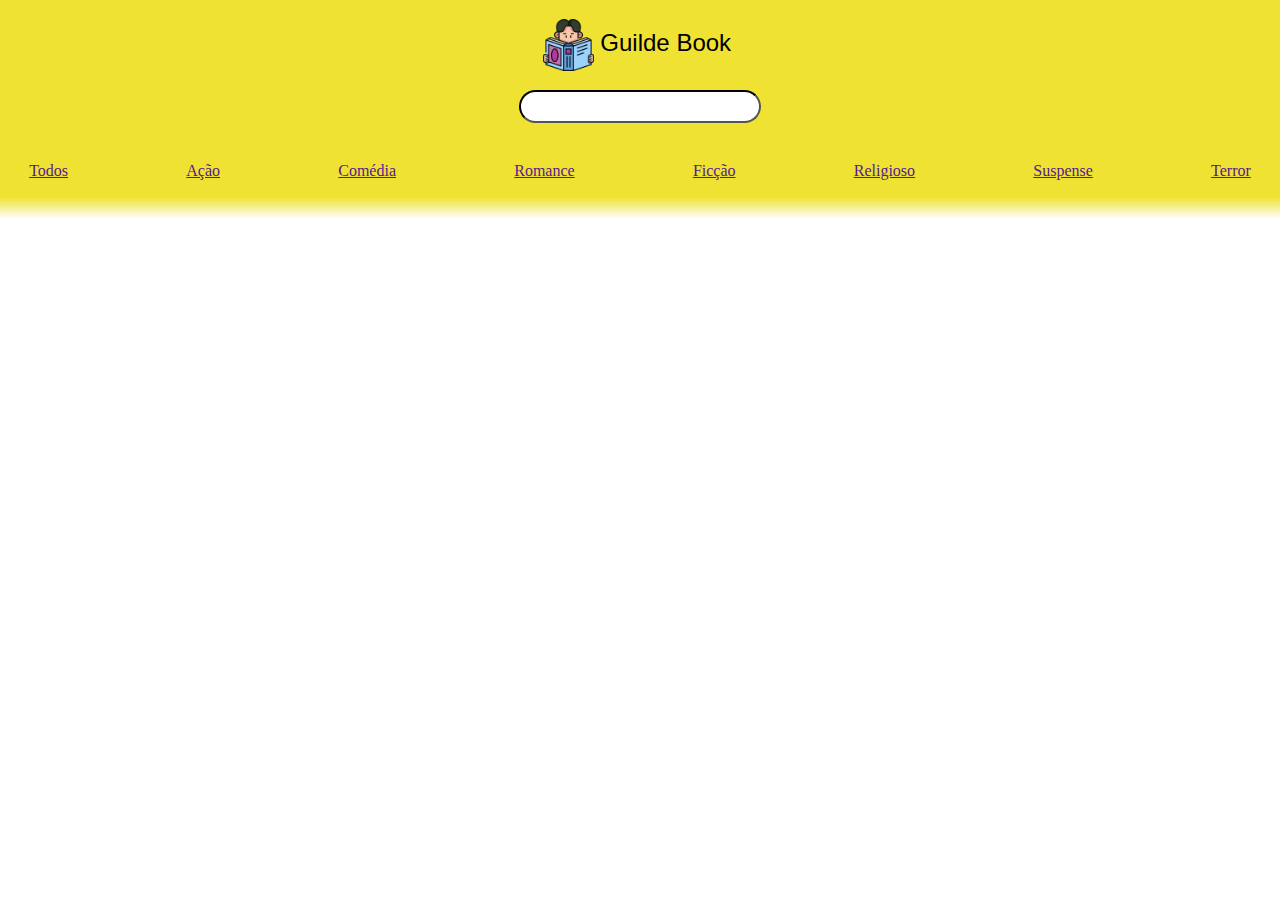
==== index.html @ 320d16f9 "Projeto iniciado, no dia de hoje iniciei a criação e estilização do header" ====
<!DOCTYPE html>
<html lang="pt-br">
<head>
    <meta charset="UTF-8">
    <meta name="viewport" content="width=device-width, initial-scale=1.0">
    <link rel="stylesheet" href="css/style.css">
    <title>Guilde Book</title>
</head>
<body>
    <header>
        <div>
        <img src="imgs/icone.webp" alt="Icone de um homem lendo um livro">
        <h1>Guilde Book</h1>
    </div>
        <form action="/search" method="get">
            <input type="search" name="Pesquisar">
        </form>
    <nav>
        <a href="">Todos</a>
        <a href="">Ação</a>
        <a href="">Comédia</a>
        <a href="">Romance</a>
        <a href="">Ficção</a>
        <a href="">Religioso</a>
        <a href="">Suspense</a>
        <a href="">Terror</a>
    </nav>
    <main>

    </main>
    </header>
</body>
</html>
---- css/style.css ----
body{
    width: 100%;
    margin: 0;
}
header{  
    background: linear-gradient(to bottom, #EFE233 90%,#ffffff);
    display: flex;
    align-items: center;
    flex-direction: column;
}
header div{
   display: flex;
   justify-content: center;
   margin-block: 1%;
   padding-right: 1%;

}
header div img{
    width: 8%;
    padding: 1%;
    
}
header div h1{
    font-family: Arial, Helvetica, sans-serif;
    font-size: x-large;
    font-weight: 500;
}
header form{
    display: flex;
    justify-content: center;
    margin-bottom: 3%;
}
header form input{
    border-color: black;
    border-radius: 50px;
    padding-inline: 17%;
    padding-block: 4%;
}
header nav{
    display: flex;
    justify-content: center;
}
header nav a{
    padding-inline: 15%;
    margin-bottom: 10%;
}
main{

}
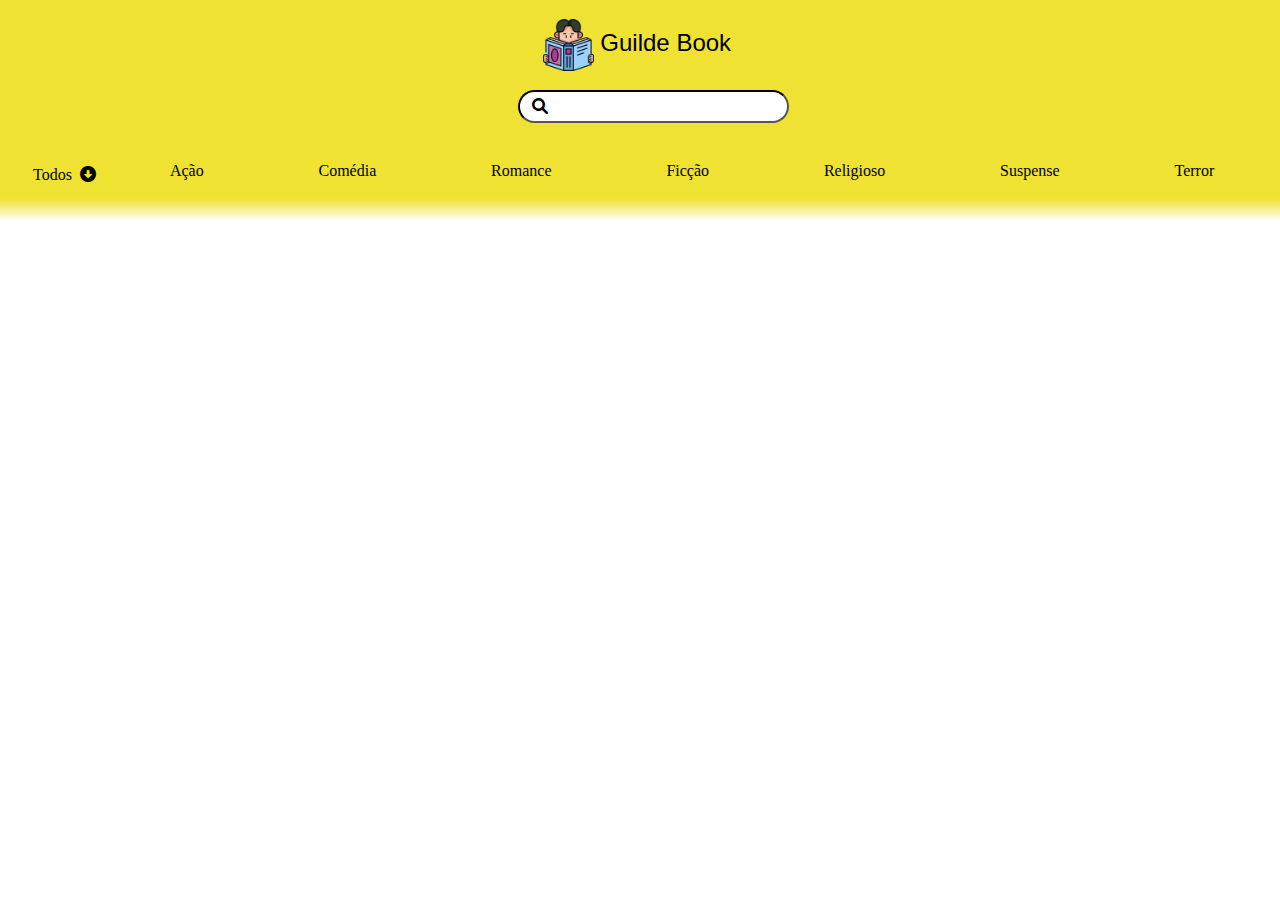
==== commit f84e6e42: "Header finalizado" ====
--- a/index.html
+++ b/index.html
@@ -4,6 +4,7 @@
     <meta charset="UTF-8">
     <meta name="viewport" content="width=device-width, initial-scale=1.0">
     <link rel="stylesheet" href="css/style.css">
+    <link rel="stylesheet" href="https://cdnjs.cloudflare.com/ajax/libs/font-awesome/6.0.0-beta3/css/all.min.css">
     <title>Guilde Book</title>
 </head>
 <body>
@@ -14,9 +15,12 @@
     </div>
         <form action="/search" method="get">
             <input type="search" name="Pesquisar">
+            <i class="fas fa-search"></i>
         </form>
     <nav>
-        <a href="">Todos</a>
+        <div>
+        <a href="">Todos</a><i class="fa-solid fa-circle-down"></i>
+    </div>
         <a href="">Ação</a>
         <a href="">Comédia</a>
         <a href="">Romance</a>
@@ -26,7 +30,7 @@
         <a href="">Terror</a>
     </nav>
     <main>
-
+        
     </main>
     </header>
 </body>
--- a/css/style.css
+++ b/css/style.css
@@ -26,23 +26,36 @@
     font-weight: 500;
 }
 header form{
-    display: flex;
-    justify-content: center;
+    position: relative;
+    display: inline-block;
     margin-bottom: 3%;
+    margin-right: 5%;
 }
 header form input{
     border-color: black;
     border-radius: 50px;
-    padding-inline: 17%;
+    padding-inline: 25%;
     padding-block: 4%;
+}
+header form i{
+    position: absolute;
+    left: 8%; 
+    top: 25%;
+    pointer-events: none; 
+    
 }
 header nav{
     display: flex;
     justify-content: center;
 }
+header nav div{
+    padding-inline: 6%;
+}
 header nav a{
-    padding-inline: 15%;
+    padding-inline: 14%;
     margin-bottom: 10%;
+    text-decoration: none;
+    color: #000000;
 }
 main{
 
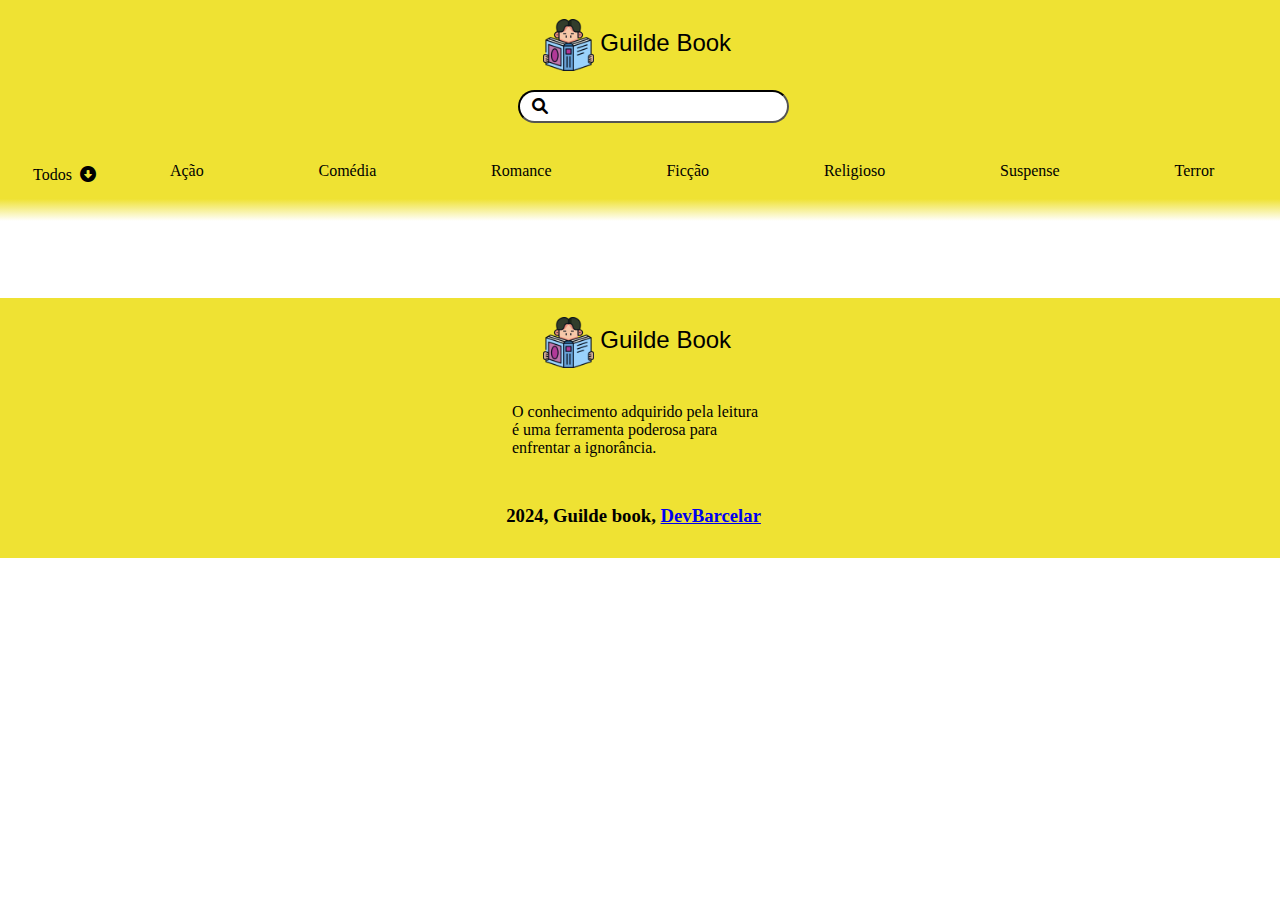
==== commit a6336459: "Iniciado a criação do footer" ====
--- a/index.html
+++ b/index.html
@@ -29,9 +29,24 @@
         <a href="">Suspense</a>
         <a href="">Terror</a>
     </nav>
+    </header>
     <main>
-        
+        <div class="books">
+            
+        </div>
     </main>
-    </header>
+    <footer>
+        <div>
+            <img src="imgs/icone.webp" alt="Icone de um homem lendo um livro">
+            <h1>Guilde Book</h1>
+        </div>
+        <p>
+            O conhecimento adquirido pela leitura é uma ferramenta poderosa para enfrentar a ignorância.     
+        </p>
+
+        <div>
+            <h3>2024, Guilde book, <a href="https://github.com/DevBarcelar">DevBarcelar</a></h3>
+        </div>
+    </footer>
 </body>
 </html>--- a/css/style.css
+++ b/css/style.css
@@ -1,6 +1,6 @@
 body{
     width: 100%;
-    margin: 0;
+    margin: 0;    
 }
 header{  
     background: linear-gradient(to bottom, #EFE233 90%,#ffffff);
@@ -58,5 +58,41 @@
     color: #000000;
 }
 main{
+    display: flex;
+    justify-content: center;
+    margin-block: 3%;
+    
+}
+main .books{
+    display: grid;
+    grid-template-columns: repeat(4, 1fr); 
+    row-gap: 200px;
+    column-gap: 300px;
+    max-width: 1200px; 
+}
 
+footer{
+    background-color: #EFE233;
+    display: flex;
+    align-items: center;
+    flex-direction: column;
+}
+footer div{
+    display: flex;
+   justify-content: center;
+   margin-block: 1%;
+   padding-right: 1%;
+}
+footer div img{
+    width: 8%;
+    padding: 1%;
+}
+footer div h1{
+    font-family: Arial, Helvetica, sans-serif;
+    font-size: x-large;
+    font-weight: 500;
+}
+footer p{
+    width: 20%;
+    font-family: cursive;
 }